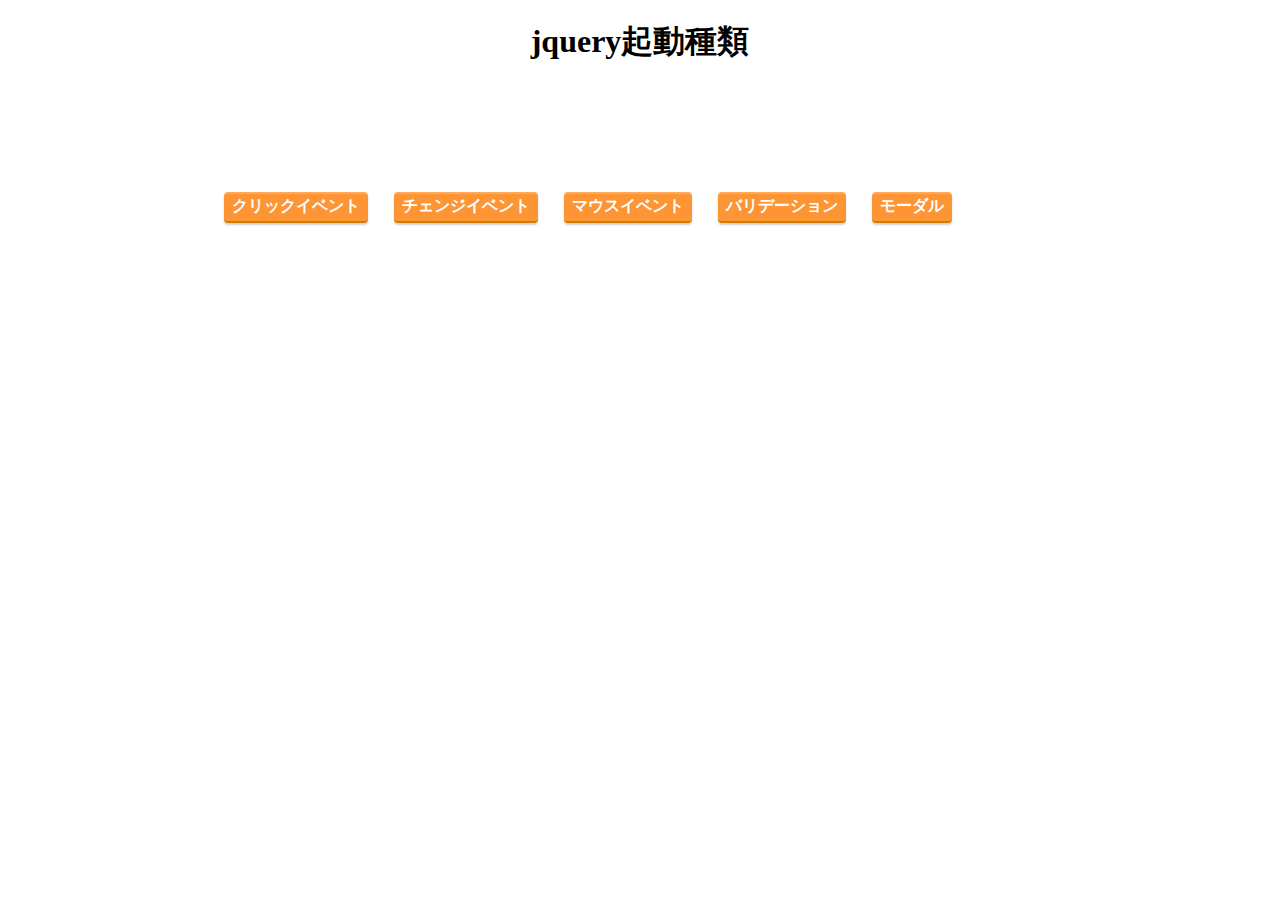
==== index.html @ 4b088ad8 "jqueryの各イベントデモ" ====
<!DOCTYPE html>
<html lang="ja">
<head>
  <meta charset="UTF-8">
  <link href="./css/style.css" rel="stylesheet">
  <link href="./css/remodal.css" rel="stylesheet">
  <link href="./css/remodal-default-theme.css" rel="stylesheet">
  <script type="text/javascript" src="./js/jquery-3.4.1.min.js"></script>
  <script type="text/javascript" src="./js/remodal.min.js"></script>
</head>
<body>
  <h1>jquery起動種類</h1>
  <div class="btnLink">
    <div>
      <a href="./click.html" class="btn-square-pop">クリックイベント</a>
    </div>
    <div>
      <a href=".chenge.html" class="btn-square-pop">チェンジイベント</a>
    </div>
    <div>
      <a href="" class="btn-square-pop">マウスイベント</a>
    </div>
    <div>
      <a href="" class="btn-square-pop">バリデーション</a>
    </div>
    <div class="remodal-bg">
      <a href="#modal" class="btn-square-pop">モーダル</a>
    </div>
    <div>
      <a href=""></a>
    </div>
    <div>
      <a href=""></a>
    </div>
    <div>
      <a href=""></a>
    </div>
    <div>
      <a href=""></a>
    </div>
  </div>

  <div class="remodal" data-remodal-id="modal">
    <button data-remodal-action="close" class="remodal-close"></button>
    <h1>モーダルのタイトル</h1>
    <p>モーダルの本文</p>
    <br>
    <button data-remodal-action="cancel" class="remodal-cancel">Cancelボタン</button>
    <button data-remodal-action="confirm" class="remodal-confirm">OKボタン</button>
  </div>
</body>
</html>
---- css/style.css ----
* {
  margin: 0;
  padding: 0;
}

h1 {
  text-align: center;
  margin: 20px 0 20px 0;
}

.btnLink {
  display: flex;
  justify-content: center;
  justify-content: space-between;
  width: 65%;
  align-items: center;
  flex-direction: initial;
  margin: 10% auto;
}

.btn-square-pop {
  position: relative;
  display: inline-block;
  padding: 0.25em 0.5em;
  text-decoration: none;
  color: #FFF;
  background: #fd9535;/*背景色*/
  border-bottom: solid 2px #d27d00;/*少し濃い目の色に*/
  border-radius: 4px;/*角の丸み*/
  box-shadow: inset 0 2px 0 rgba(255,255,255,0.2), 0 2px 2px rgba(0, 0, 0, 0.19);
  font-weight: bold;
}

.btn-square-pop:active {
  border-bottom: solid 2px #fd9535;
  box-shadow: 0 0 2px rgba(0, 0, 0, 0.30);
}

.clickAll {
  text-align: center;
}

.clickAll div {
  margin: 30px 0 30px 0;
}

.btn-square-little-rich {
  position: relative;
  display: inline-block;
  padding: 0.25em 0.5em;
  text-decoration: none;
  color: #FFF;
  background: #03A9F4;/*色*/
  border: solid 1px #0f9ada;/*線色*/
  border-radius: 4px;
  box-shadow: inset 0 1px 0 rgba(255,255,255,0.2);
  text-shadow: 0 1px 0 rgba(0,0,0,0.2);
}

.back {
  width: 130px;
  height: 130px;
  background: #f00;
  text-align: center;
  align-items: center;
  margin: 50px auto;
}

.back2 {
  width: 130px;
  height: 130px;
  background: #f00;
  text-align: center;
  align-items: center;
  margin: 50px auto;
}

.feedIn {
  width: 130px;
  height: 130px;
  background: #0f0;
  text-align: center;
  align-items: center;
  margin: 50px auto;
}

.feedOut {
  width: 130px;
  height: 130px;
  background: #000;
  text-align: center;
  align-items: center;
  margin: 50px auto;
}

#page_top{
  width: 50px;
  height: 50px;
  position: fixed;
  right: 0;
  bottom: 0;
  background: #3f98ef;
  opacity: 0.6;
}
#page_top a{
  position: relative;
  display: block;
  width: 50px;
  height: 50px;
  text-decoration: none;
}
#page_top a::before{
  font-family: 'Font Awesome 5 Free';
  font-weight: 900;
  content: '\f102';
  font-size: 25px;
  color: #fff;
  position: absolute;
  width: 25px;
  height: 25px;
  top: 0;
  bottom: 0;
  right: 0;
  left: 0;
  margin: auto;
  text-align: center;
}
---- css/remodal.css ----
/*
 *  Remodal - v1.1.1
 *  Responsive, lightweight, fast, synchronized with CSS animations, fully customizable modal window plugin with declarative configuration and hash tracking.
 *  http://vodkabears.github.io/remodal/
 *
 *  Made by Ilya Makarov
 *  Under MIT License
 */

/* ==========================================================================
   Remodal's necessary styles
   ========================================================================== */

/* Hide scroll bar */

html.remodal-is-locked {
  overflow: hidden;

  -ms-touch-action: none;
  touch-action: none;
}

/* Anti FOUC */

.remodal,
[data-remodal-id] {
  display: none;
}

/* Necessary styles of the overlay */

.remodal-overlay {
  position: fixed;
  z-index: 9999;
  top: -5000px;
  right: -5000px;
  bottom: -5000px;
  left: -5000px;

  display: none;
}

/* Necessary styles of the wrapper */

.remodal-wrapper {
  position: fixed;
  z-index: 10000;
  top: 0;
  right: 0;
  bottom: 0;
  left: 0;

  display: none;
  overflow: auto;

  text-align: center;

  -webkit-overflow-scrolling: touch;
}

.remodal-wrapper:after {
  display: inline-block;

  height: 100%;
  margin-left: -0.05em;

  content: "";
}

/* Fix iPad, iPhone glitches */

.remodal-overlay,
.remodal-wrapper {
  -webkit-backface-visibility: hidden;
  backface-visibility: hidden;
}

/* Necessary styles of the modal dialog */

.remodal {
  position: relative;

  outline: none;

  -webkit-text-size-adjust: 100%;
  -ms-text-size-adjust: 100%;
  text-size-adjust: 100%;
}

.remodal-is-initialized {
  /* Disable Anti-FOUC */
  display: inline-block;
}
---- css/remodal-default-theme.css ----
/*
 *  Remodal - v1.1.1
 *  Responsive, lightweight, fast, synchronized with CSS animations, fully customizable modal window plugin with declarative configuration and hash tracking.
 *  http://vodkabears.github.io/remodal/
 *
 *  Made by Ilya Makarov
 *  Under MIT License
 */

/* ==========================================================================
   Remodal's default mobile first theme
   ========================================================================== */

/* Default theme styles for the background */

.remodal-bg.remodal-is-opening,
.remodal-bg.remodal-is-opened {
  -webkit-filter: blur(3px);
  filter: blur(3px);
}

/* Default theme styles of the overlay */

.remodal-overlay {
  background: rgba(43, 46, 56, 0.9);
}

.remodal-overlay.remodal-is-opening,
.remodal-overlay.remodal-is-closing {
  -webkit-animation-duration: 0.3s;
  animation-duration: 0.3s;
  -webkit-animation-fill-mode: forwards;
  animation-fill-mode: forwards;
}

.remodal-overlay.remodal-is-opening {
  -webkit-animation-name: remodal-overlay-opening-keyframes;
  animation-name: remodal-overlay-opening-keyframes;
}

.remodal-overlay.remodal-is-closing {
  -webkit-animation-name: remodal-overlay-closing-keyframes;
  animation-name: remodal-overlay-closing-keyframes;
}

/* Default theme styles of the wrapper */

.remodal-wrapper {
  padding: 10px 10px 0;
}

/* Default theme styles of the modal dialog */

.remodal {
  box-sizing: border-box;
  width: 100%;
  margin-bottom: 10px;
  padding: 35px;

  -webkit-transform: translate3d(0, 0, 0);
  transform: translate3d(0, 0, 0);

  color: #2b2e38;
  background: #fff;
}

.remodal.remodal-is-opening,
.remodal.remodal-is-closing {
  -webkit-animation-duration: 0.3s;
  animation-duration: 0.3s;
  -webkit-animation-fill-mode: forwards;
  animation-fill-mode: forwards;
}

.remodal.remodal-is-opening {
  -webkit-animation-name: remodal-opening-keyframes;
  animation-name: remodal-opening-keyframes;
}

.remodal.remodal-is-closing {
  -webkit-animation-name: remodal-closing-keyframes;
  animation-name: remodal-closing-keyframes;
}

/* Vertical align of the modal dialog */

.remodal,
.remodal-wrapper:after {
  vertical-align: middle;
}

/* Close button */

.remodal-close {
  position: absolute;
  top: 0;
  left: 0;

  display: block;
  overflow: visible;

  width: 35px;
  height: 35px;
  margin: 0;
  padding: 0;

  cursor: pointer;
  -webkit-transition: color 0.2s;
  transition: color 0.2s;
  text-decoration: none;

  color: #95979c;
  border: 0;
  outline: 0;
  background: transparent;
}

.remodal-close:hover,
.remodal-close:focus {
  color: #2b2e38;
}

.remodal-close:before {
  font-family: Arial, "Helvetica CY", "Nimbus Sans L", sans-serif !important;
  font-size: 25px;
  line-height: 35px;

  position: absolute;
  top: 0;
  left: 0;

  display: block;

  width: 35px;

  content: "\00d7";
  text-align: center;
}

/* Dialog buttons */

.remodal-confirm,
.remodal-cancel {
  font: inherit;

  display: inline-block;
  overflow: visible;

  min-width: 110px;
  margin: 0;
  padding: 12px 0;

  cursor: pointer;
  -webkit-transition: background 0.2s;
  transition: background 0.2s;
  text-align: center;
  vertical-align: middle;
  text-decoration: none;

  border: 0;
  outline: 0;
}

.remodal-confirm {
  color: #fff;
  background: #81c784;
}

.remodal-confirm:hover,
.remodal-confirm:focus {
  background: #66bb6a;
}

.remodal-cancel {
  color: #fff;
  background: #e57373;
}

.remodal-cancel:hover,
.remodal-cancel:focus {
  background: #ef5350;
}

/* Remove inner padding and border in Firefox 4+ for the button tag. */

.remodal-confirm::-moz-focus-inner,
.remodal-cancel::-moz-focus-inner,
.remodal-close::-moz-focus-inner {
  padding: 0;

  border: 0;
}

/* Keyframes
   ========================================================================== */

@-webkit-keyframes remodal-opening-keyframes {
  from {
    -webkit-transform: scale(1.05);
    transform: scale(1.05);

    opacity: 0;
  }
  to {
    -webkit-transform: none;
    transform: none;

    opacity: 1;

    -webkit-filter: blur(0);
    filter: blur(0);
  }
}

@keyframes remodal-opening-keyframes {
  from {
    -webkit-transform: scale(1.05);
    transform: scale(1.05);

    opacity: 0;
  }
  to {
    -webkit-transform: none;
    transform: none;

    opacity: 1;

    -webkit-filter: blur(0);
    filter: blur(0);
  }
}

@-webkit-keyframes remodal-closing-keyframes {
  from {
    -webkit-transform: scale(1);
    transform: scale(1);

    opacity: 1;
  }
  to {
    -webkit-transform: scale(0.95);
    transform: scale(0.95);

    opacity: 0;

    -webkit-filter: blur(0);
    filter: blur(0);
  }
}

@keyframes remodal-closing-keyframes {
  from {
    -webkit-transform: scale(1);
    transform: scale(1);

    opacity: 1;
  }
  to {
    -webkit-transform: scale(0.95);
    transform: scale(0.95);

    opacity: 0;

    -webkit-filter: blur(0);
    filter: blur(0);
  }
}

@-webkit-keyframes remodal-overlay-opening-keyframes {
  from {
    opacity: 0;
  }
  to {
    opacity: 1;
  }
}

@keyframes remodal-overlay-opening-keyframes {
  from {
    opacity: 0;
  }
  to {
    opacity: 1;
  }
}

@-webkit-keyframes remodal-overlay-closing-keyframes {
  from {
    opacity: 1;
  }
  to {
    opacity: 0;
  }
}

@keyframes remodal-overlay-closing-keyframes {
  from {
    opacity: 1;
  }
  to {
    opacity: 0;
  }
}

/* Media queries
   ========================================================================== */

@media only screen and (min-width: 641px) {
  .remodal {
    max-width: 700px;
  }
}

/* IE8
   ========================================================================== */

.lt-ie9 .remodal-overlay {
  background: #2b2e38;
}

.lt-ie9 .remodal {
  width: 700px;
}
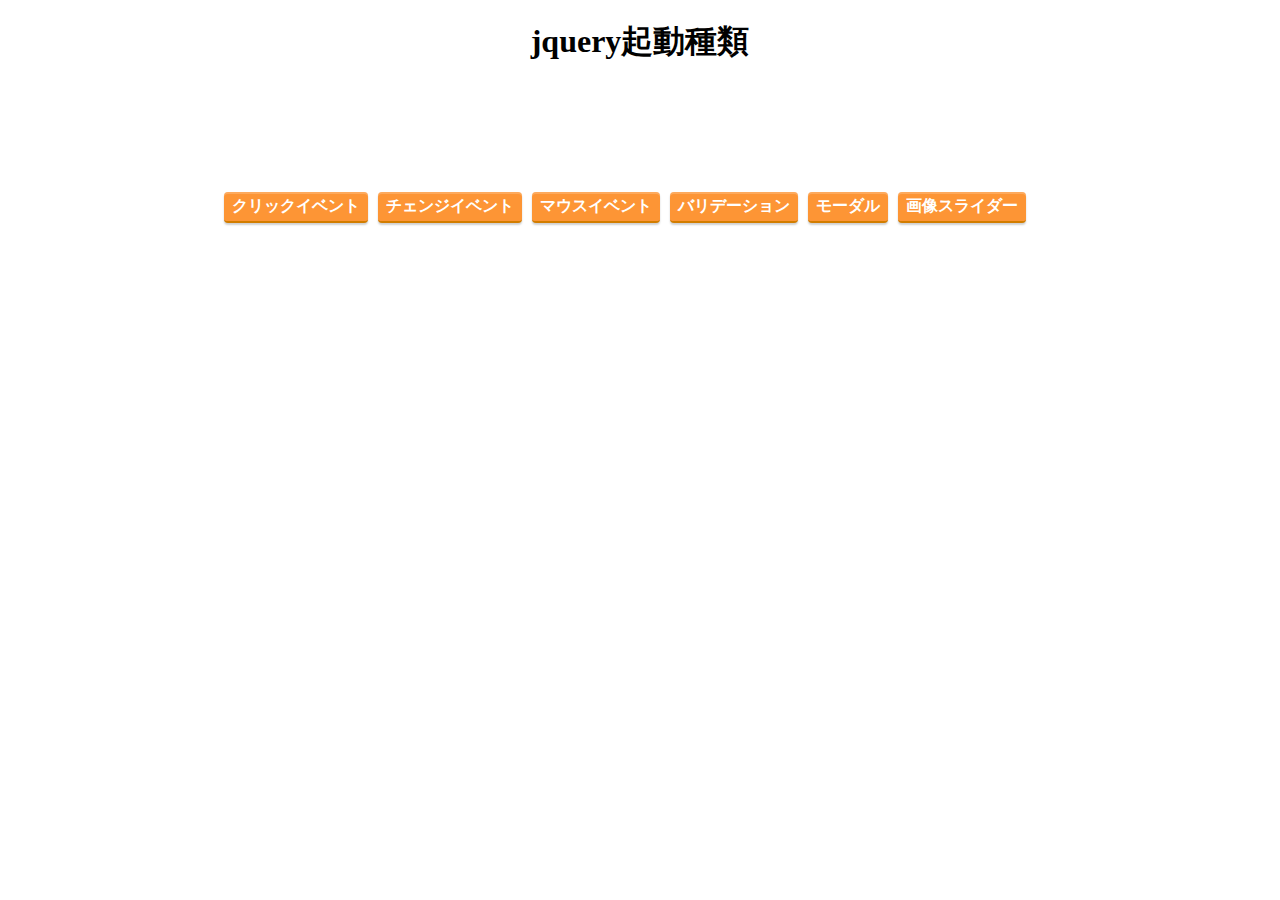
==== commit 254ec247: "スライダー追加" ====
--- a/index.html
+++ b/index.html
@@ -15,7 +15,7 @@
       <a href="./click.html" class="btn-square-pop">クリックイベント</a>
     </div>
     <div>
-      <a href=".chenge.html" class="btn-square-pop">チェンジイベント</a>
+      <a href="./chenge.html" class="btn-square-pop">チェンジイベント</a>
     </div>
     <div>
       <a href="" class="btn-square-pop">マウスイベント</a>
@@ -27,7 +27,7 @@
       <a href="#modal" class="btn-square-pop">モーダル</a>
     </div>
     <div>
-      <a href=""></a>
+      <a href="./img.html" class="btn-square-pop">画像スライダー</a>
     </div>
     <div>
       <a href=""></a>
--- a/css/style.css
+++ b/css/style.css
@@ -125,3 +125,37 @@
   margin: auto;
   text-align: center;
 }
+
+.testImg {
+  margin-top: 700px;
+}
+
+.slider{
+    margin: 100px auto;
+    width: 80%;
+}
+.slider img{
+    height: auto;
+    width: 100%;
+}
+/*slick setting*/
+.slick-prev:before,
+.slick-next:before {
+    color: #000;
+}
+
+.mb60{
+  margin-bottom: 60px;
+}
+.swiper-container{
+  text-align: center;
+}
+.swiper-container .swiper-slide img{
+  max-width: 100%;
+  height: auto;
+}
+.prettyprint{
+  border: none;
+  background: #fafafa;
+  color: #697d86;
+}
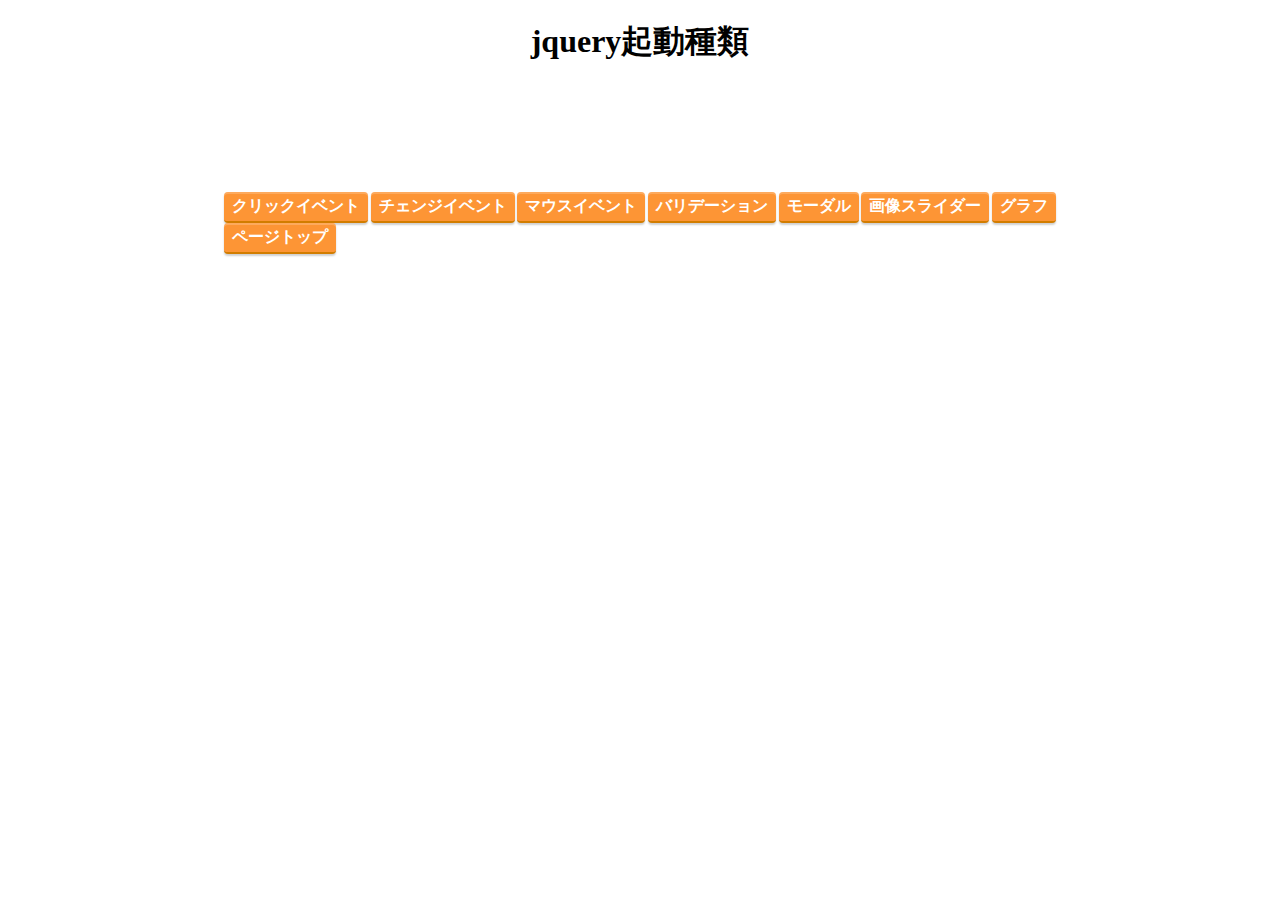
==== commit 745759dc: "topに戻る追加 グラフ表示追加" ====
--- a/index.html
+++ b/index.html
@@ -30,10 +30,10 @@
       <a href="./img.html" class="btn-square-pop">画像スライダー</a>
     </div>
     <div>
-      <a href=""></a>
+      <a href="./chart.html" class="btn-square-pop">グラフ</a>
     </div>
     <div>
-      <a href=""></a>
+      <a href="./top.html" class="btn-square-pop">ページトップ</a>
     </div>
     <div>
       <a href=""></a>
--- a/css/style.css
+++ b/css/style.css
@@ -16,6 +16,7 @@
   align-items: center;
   flex-direction: initial;
   margin: 10% auto;
+ flex-wrap: wrap;
 }
 
 .btn-square-pop {
